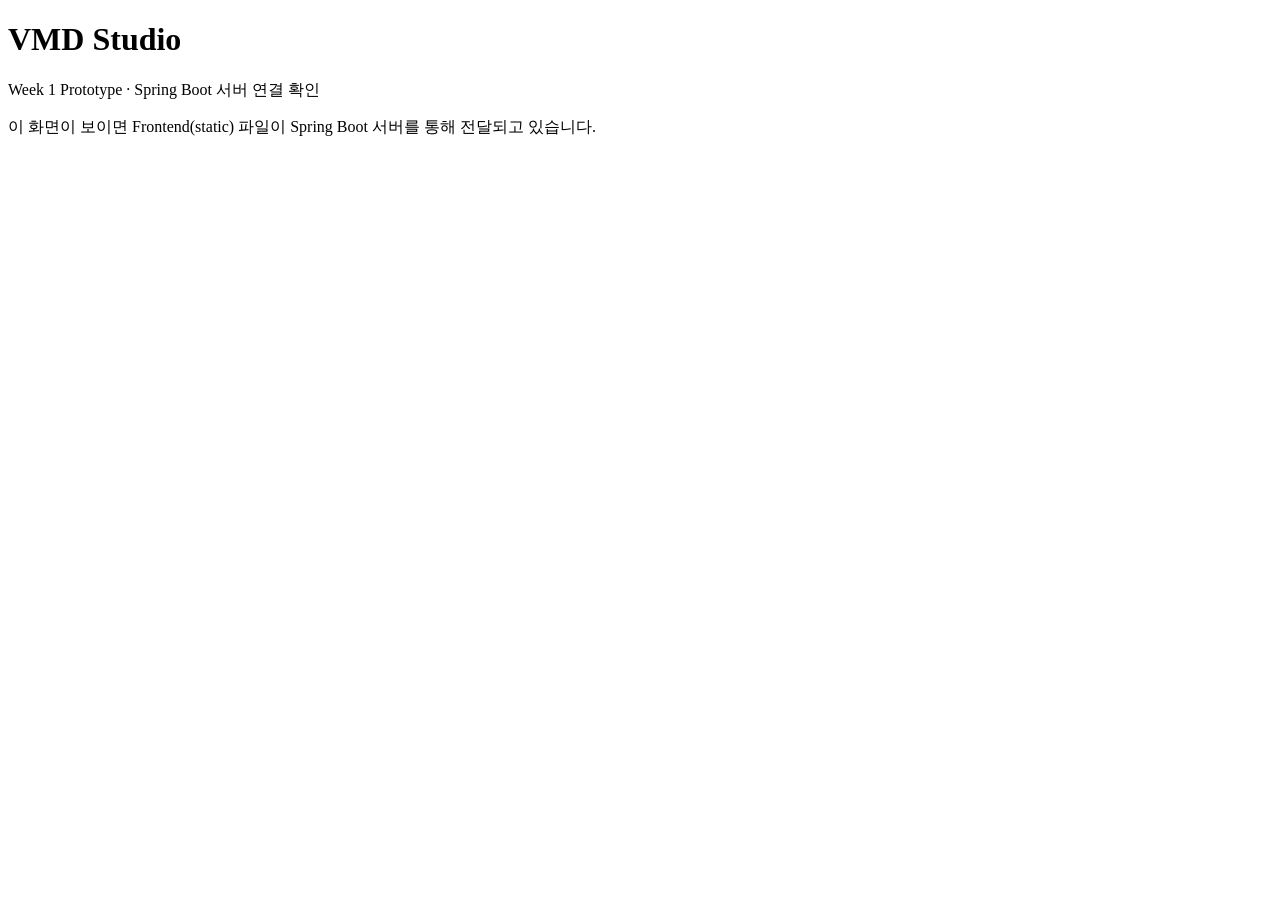
==== src/main/resources/static/index.html @ 8e06931b "chore: Spring Boot 프로젝트 생성 및 최초 실행 확인" ====
<!DOCTYPE html>
<html lang="ko">
<head>
    <meta charset="UTF-8">
    <meta name="viewport" content="width=device-width, initial-scale=1.0">
    <title>VMD Studio</title>
</head>
<body>
<h1>VMD Studio</h1>
<p>Week 1 Prototype · Spring Boot 서버 연결 확인</p>
<p>이 화면이 보이면 Frontend(static) 파일이 Spring Boot 서버를 통해 전달되고 있습니다.</p>
</body>
</html>
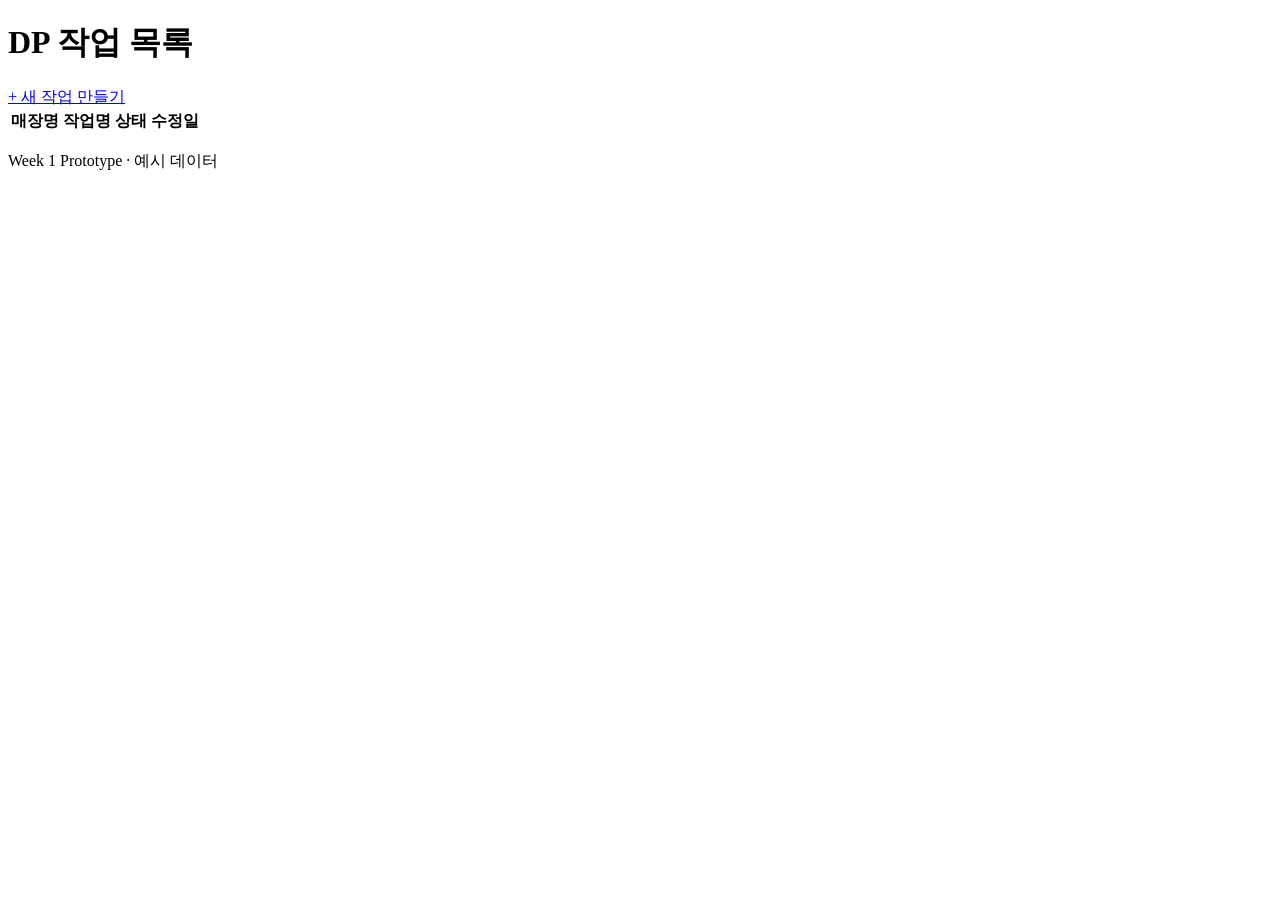
==== commit 72b5d067: "feat: 공통 스타일·공통 상단과 Dashboard 골격 구현" ====
--- a/src/main/resources/static/index.html
+++ b/src/main/resources/static/index.html
@@ -3,11 +3,34 @@
 <head>
     <meta charset="UTF-8">
     <meta name="viewport" content="width=device-width, initial-scale=1.0">
-    <title>VMD Studio</title>
+    <title>VMD Studio · Dashboard</title>
+    <link rel="stylesheet" href="/css/style.css">
 </head>
 <body>
-<h1>VMD Studio</h1>
-<p>Week 1 Prototype · Spring Boot 서버 연결 확인</p>
-<p>이 화면이 보이면 Frontend(static) 파일이 Spring Boot 서버를 통해 전달되고 있습니다.</p>
+<header id="app-header"></header>
+
+<main class="page">
+    <div class="page-title-row">
+        <h1>DP 작업 목록</h1>
+        <a class="btn btn-primary" href="/setup.html">+ 새 작업 만들기</a>
+    </div>
+
+    <table class="task-table">
+        <thead>
+        <tr>
+            <th>매장명</th>
+            <th>작업명</th>
+            <th>상태</th>
+            <th>수정일</th>
+        </tr>
+        </thead>
+        <tbody id="task-list"></tbody>
+    </table>
+
+    <p class="note">Week 1 Prototype · 예시 데이터</p>
+</main>
+
+<script src="/js/common.js"></script>
+<script src="/js/dashboard.js"></script>
 </body>
 </html>
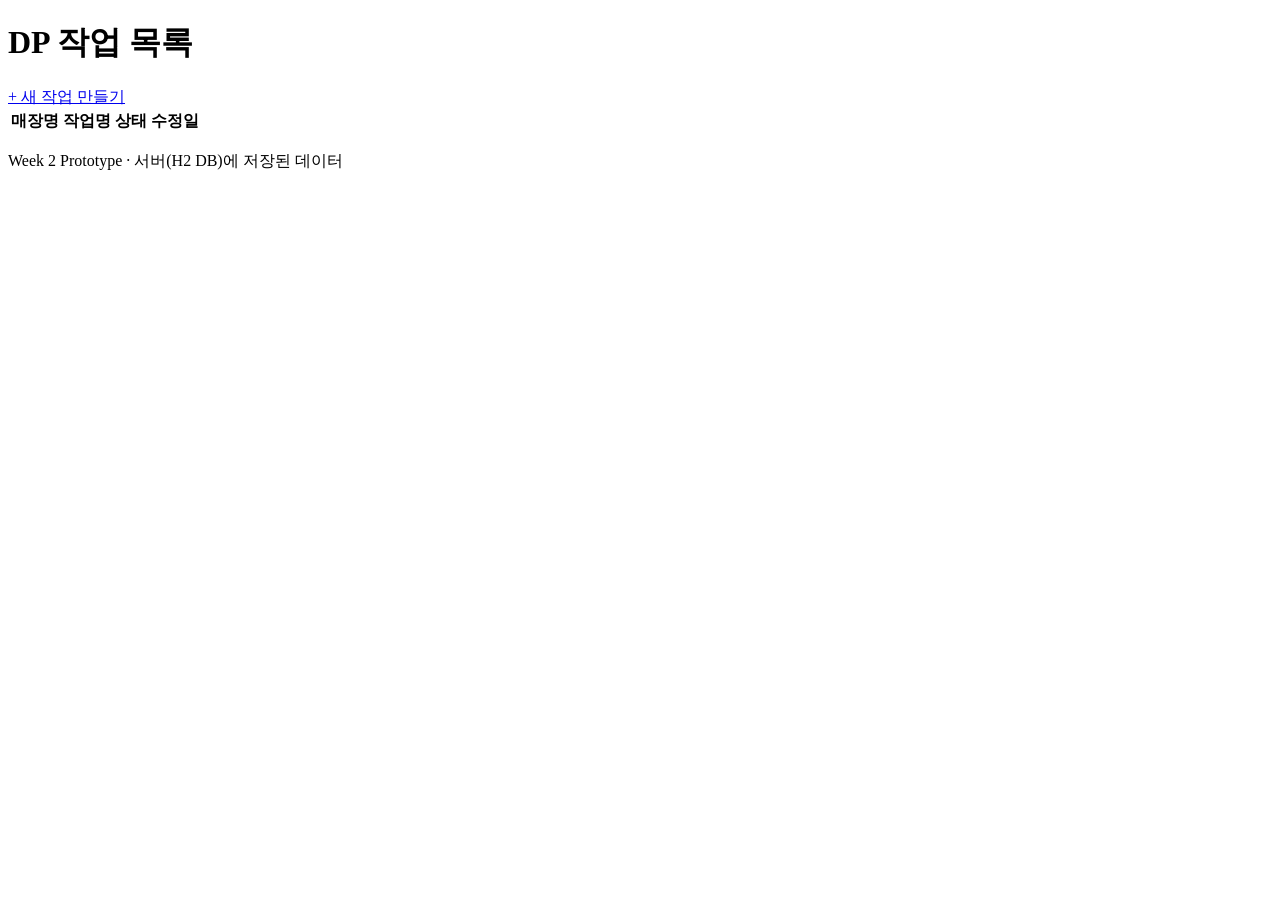
==== commit fed02a4b: "feat: Task 저장/조회 API 추가하고 화면들을 예시 데이터에서 서버 데이터로 전환 - H2를 파일 DB(data/)로 설정해 서버를 다시 켜도 작업이 유지되도록 함 - T" ====
--- a/src/main/resources/static/index.html
+++ b/src/main/resources/static/index.html
@@ -27,7 +27,7 @@
         <tbody id="task-list"></tbody>
     </table>
 
-    <p class="note">Week 1 Prototype · 예시 데이터</p>
+    <p class="note">Week 2 Prototype · 서버(H2 DB)에 저장된 데이터</p>
 </main>
 
 <script src="/js/common.js"></script>
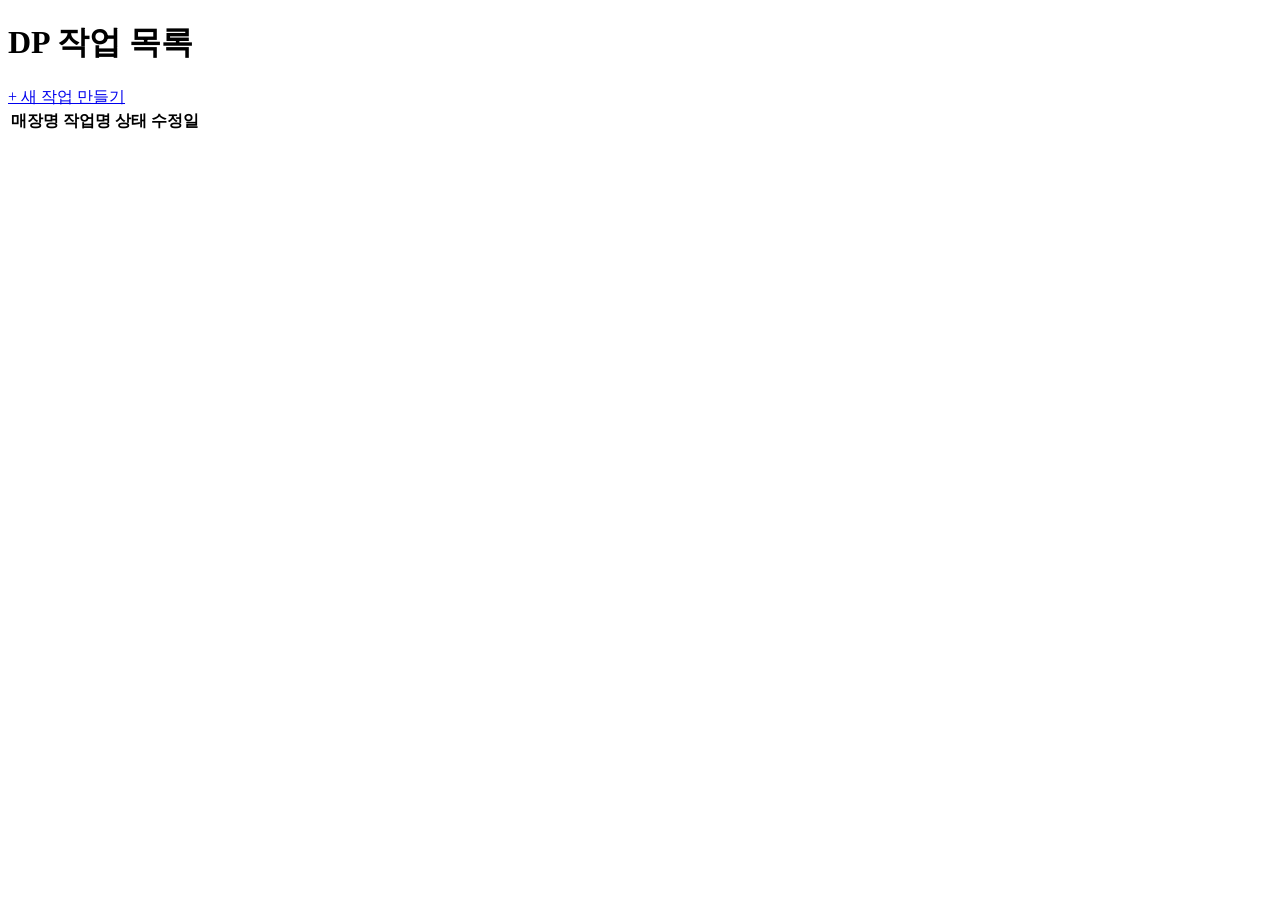
==== commit cd9165f5: "feat: 작업 삭제, 미공유 직원 화면 차단, 화면 문구 정리 (D26) - DELETE /api/tasks/{id}, 대시보드 삭제 버튼·확인 창·빈 목록 안내 - mode=v" ====
--- a/src/main/resources/static/index.html
+++ b/src/main/resources/static/index.html
@@ -22,12 +22,11 @@
             <th>작업명</th>
             <th>상태</th>
             <th>수정일</th>
+            <th></th>
         </tr>
         </thead>
         <tbody id="task-list"></tbody>
     </table>
-
-    <p class="note">Week 2 Prototype · 서버(H2 DB)에 저장된 데이터</p>
 </main>
 
 <script src="/js/common.js"></script>
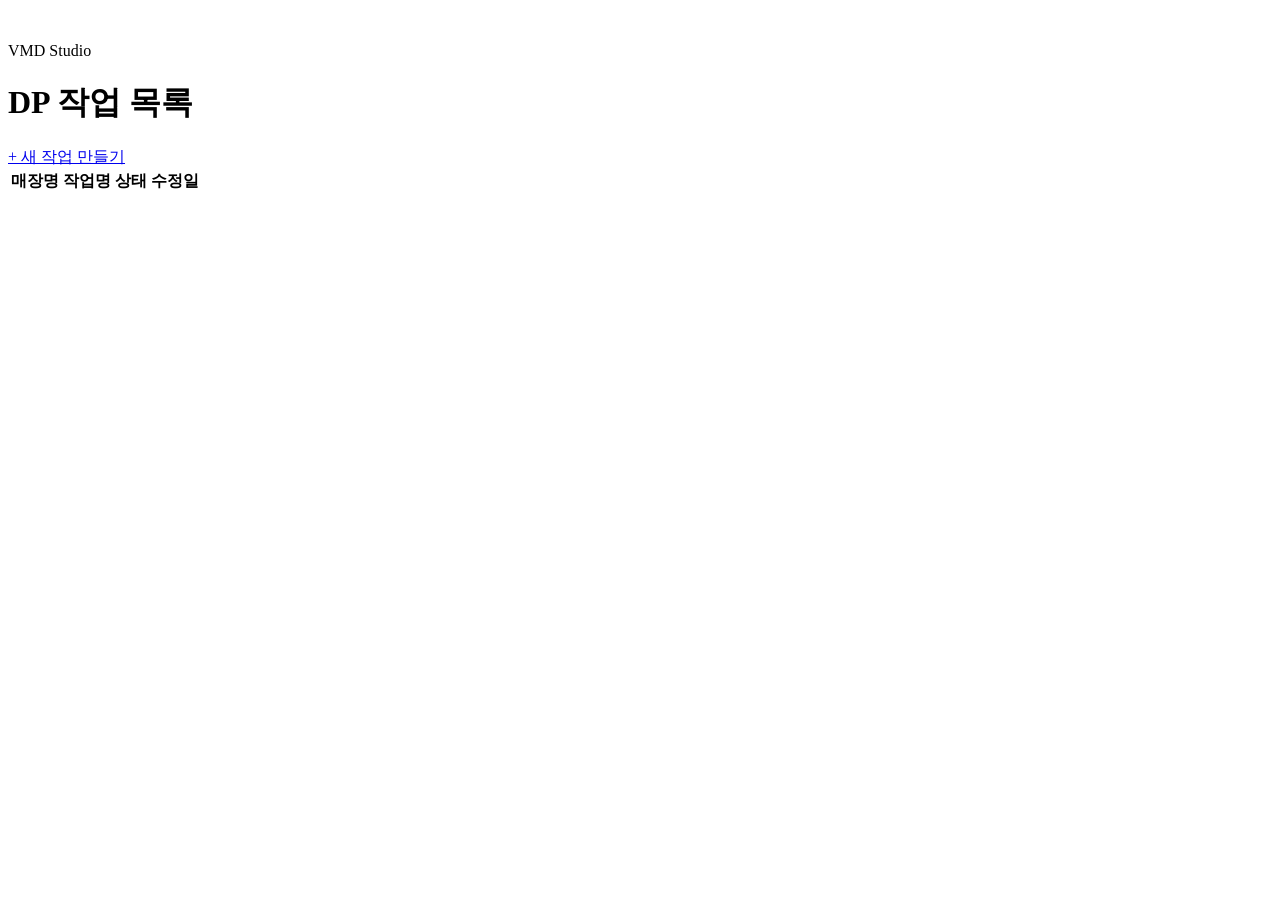
==== commit 236e2b21: "style: 패션 에디토리얼 디자인 시안 5 (세리프 제목, 흑백 표지) Co-Authored-By: Claude Opus 5.5 <noreply@anthropic.com> Cla" ====
--- a/src/main/resources/static/index.html
+++ b/src/main/resources/static/index.html
@@ -8,6 +8,11 @@
 </head>
 <body>
 <header id="app-header"></header>
+
+<section class="hero" aria-hidden="true">
+    <img src="/img/hero.jpg" alt="">
+    <p>VMD Studio</p>
+</section>
 
 <main class="page">
     <div class="page-title-row">
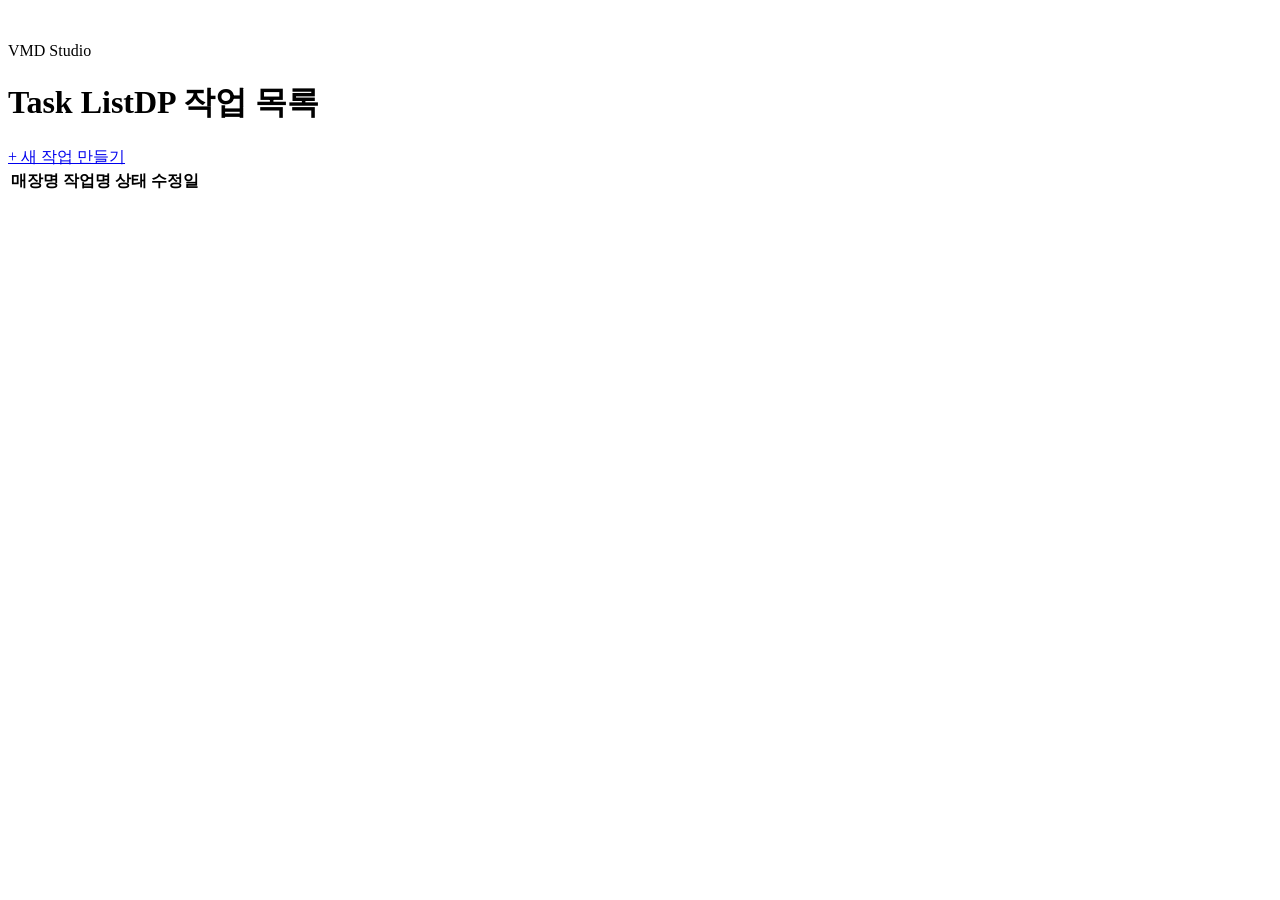
==== commit 8bced727: "style: 큰 제목을 영어로, 한글은 작은 설명으로 변경 Co-Authored-By: Claude Opus 5.5 <noreply@anthropic.com> Claude-Sess" ====
--- a/src/main/resources/static/index.html
+++ b/src/main/resources/static/index.html
@@ -16,7 +16,7 @@
 
 <main class="page">
     <div class="page-title-row">
-        <h1>DP 작업 목록</h1>
+        <h1>Task List<span class="title-ko">DP 작업 목록</span></h1>
         <a class="btn btn-primary" href="/setup.html">+ 새 작업 만들기</a>
     </div>
 
